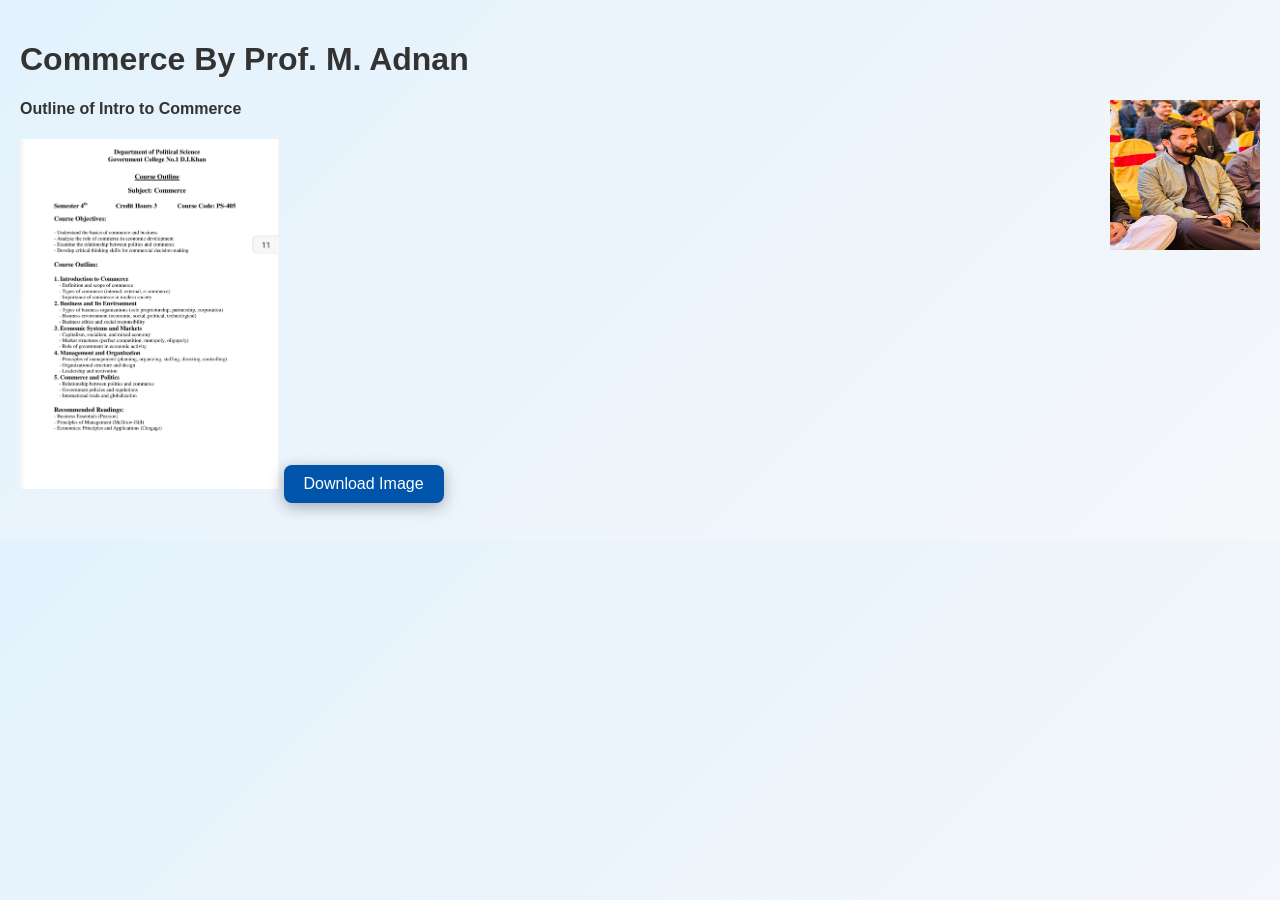
==== Commerce.html @ a8b0d181 "Update Commerce.html" ====
<!DOCTYPE html>
<html lang="en">

<head>
    <meta charset="UTF-8">
    <meta name="viewport" content="width=device-width, initial-scale=1.0">
    <title>Commerce</title>

    <style>
        /* ===== Download Button (Professional) ===== */
        a {
            display: inline-block;
            padding: 10px 20px;
            background-color: #0055aa;
            color: white;
            text-decoration: none;
            border-radius: 8px;
            box-shadow: 0 4px 15px rgba(0, 0, 0, 0.3);
            transition: background-color 0.3s ease, box-shadow 0.3s ease;
        }

        a:hover {
            background-color: #003366;
            box-shadow: 0 6px 20px rgba(0, 0, 0, 0.4);
        }

        /* ===== Body Background ===== */
        body {
            font-family: 'Segoe UI', Arial, sans-serif;
            margin: 0;
            padding: 20px;
            background: linear-gradient(135deg, #e3f2fd, #f5f7fa);
            color: #333;
        }

        .h1 {
            background: linear-gradient(135deg, #003366, #0055aa);
            color: white;
            padding: 20px;
            border: 2px;
            border-radius: 12px;
            box-shadow: 0 6px 20px rgba(0, 0, 0, 0.2);
            /* display: inline-block; */
        }
    </style>
</head>

<body>
    </section>
    <h1>Commerce By Prof. M. Adnan</h1>

    <img src="sir Adnan.jpeg" width="150" height="150" align="right">

    <h4>Outline of Intro to Commerce</h4>
    <img src="Commerce Outline.jpg" height="350">
    <a href="Commerce Outline.jpg" download="Commerce Outline">Download Image</a>
    <br><br>
    </section>


</body>

</html>
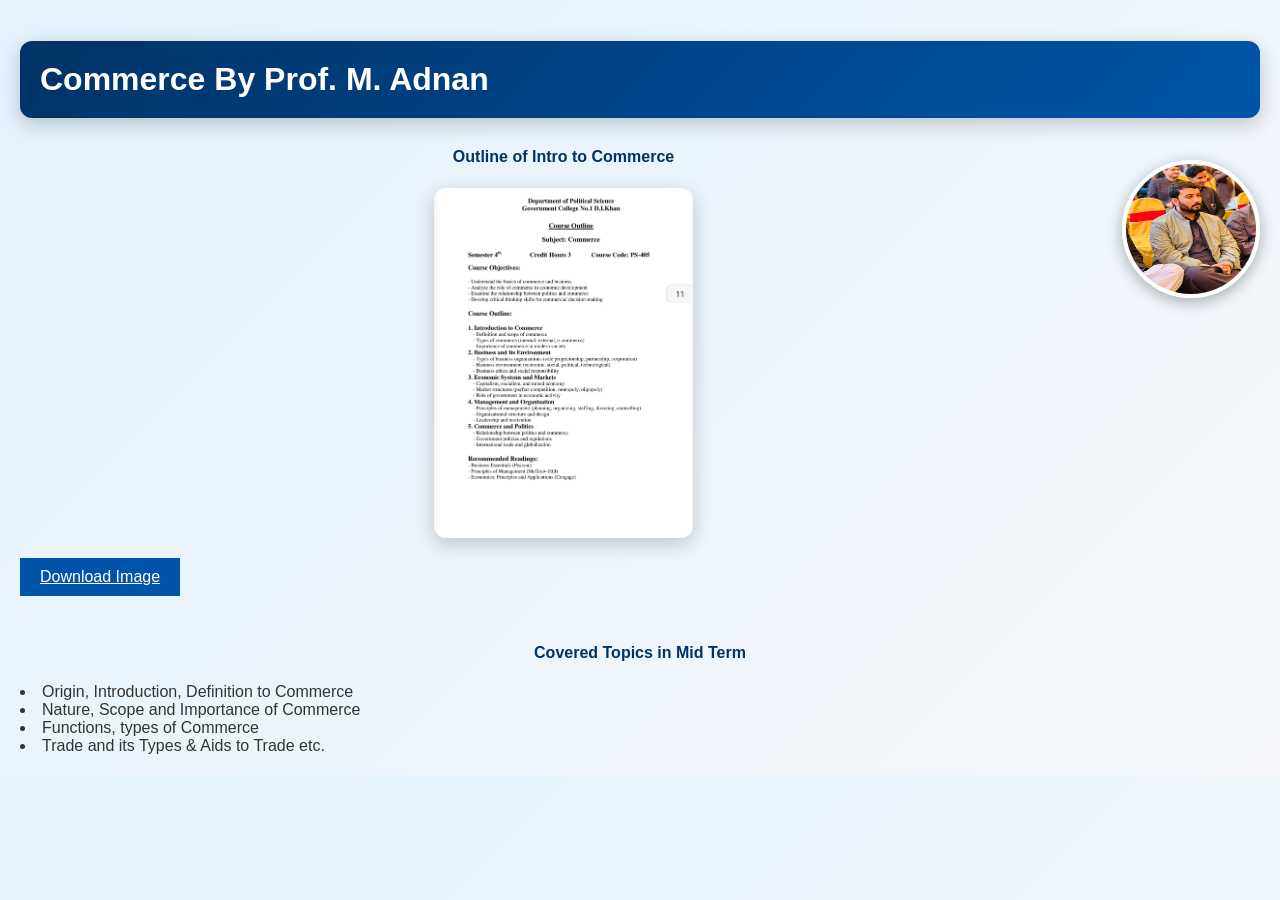
==== commit 0495af4f: "Update Commerce.html" ====
--- a/Commerce.html
+++ b/Commerce.html
@@ -7,24 +7,6 @@
     <title>Commerce</title>
 
     <style>
-        /* ===== Download Button (Professional) ===== */
-        a {
-            display: inline-block;
-            padding: 10px 20px;
-            background-color: #0055aa;
-            color: white;
-            text-decoration: none;
-            border-radius: 8px;
-            box-shadow: 0 4px 15px rgba(0, 0, 0, 0.3);
-            transition: background-color 0.3s ease, box-shadow 0.3s ease;
-        }
-
-        a:hover {
-            background-color: #003366;
-            box-shadow: 0 6px 20px rgba(0, 0, 0, 0.4);
-        }
-
-        /* ===== Body Background ===== */
         body {
             font-family: 'Segoe UI', Arial, sans-serif;
             margin: 0;
@@ -33,29 +15,68 @@
             color: #333;
         }
 
-        .h1 {
+        h1 {
             background: linear-gradient(135deg, #003366, #0055aa);
             color: white;
             padding: 20px;
-            border: 2px;
             border-radius: 12px;
             box-shadow: 0 6px 20px rgba(0, 0, 0, 0.2);
-            /* display: inline-block; */
+        }
+
+        img[align="right"] {
+            float: right;
+            width: 130px;
+            height: 130px;
+            border-radius: 50%;
+            border: 4px solid #fff;
+            box-shadow: 0 4px 15px rgba(0, 0, 0, 0.3);
+            margin-left: 15px;
+        }
+
+        h4 {
+            text-align: center;
+            color: #003366;
+            margin-top: 30px;
+        }
+
+        img {
+            display: block;
+            margin: 20px auto;
+            max-width: 90%;
+            border-radius: 12px;
+            box-shadow: 0 6px 20px rgba(0, 0, 0, 0.2);
+        }
+
+        a {
+            display: inline-block;
+            padding: 10px 20px;
+            background-color: #0055aa;
+            color: white;
         }
     </style>
 </head>
 
 <body>
     </section>
-    <h1>Commerce By Prof. M. Adnan</h1>
+    <h1 style="border: 2px;">Commerce By Prof. M. Adnan</h1>
 
     <img src="sir Adnan.jpeg" width="150" height="150" align="right">
 
     <h4>Outline of Intro to Commerce</h4>
+
     <img src="Commerce Outline.jpg" height="350">
+
     <a href="Commerce Outline.jpg" download="Commerce Outline">Download Image</a>
     <br><br>
     </section>
+
+    <div>
+        <h4>Covered Topics in Mid Term</h4>
+        <li> Origin, Introduction, Definition to Commerce</li>
+        <li>Nature, Scope and Importance of Commerce</li>
+        <li>Functions, types of Commerce</li>
+        <li>Trade and its Types & Aids to Trade etc.</li>
+    </div>
 
 
 </body>
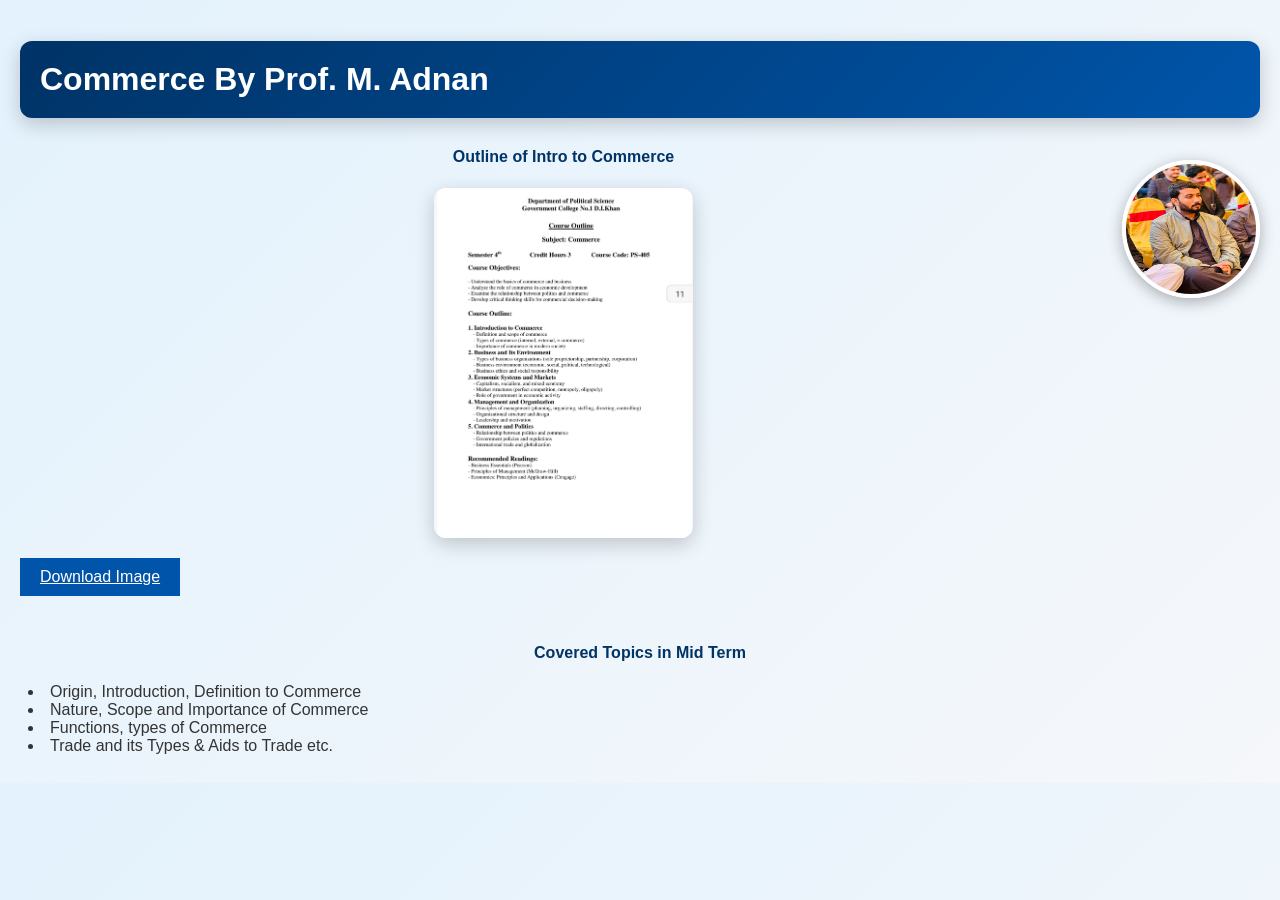
==== commit 7679c679: "Update Commerce.html" ====
--- a/Commerce.html
+++ b/Commerce.html
@@ -70,7 +70,7 @@
     <br><br>
     </section>
 
-    <div>
+    <div style="margin: 8px;">
         <h4>Covered Topics in Mid Term</h4>
         <li> Origin, Introduction, Definition to Commerce</li>
         <li>Nature, Scope and Importance of Commerce</li>
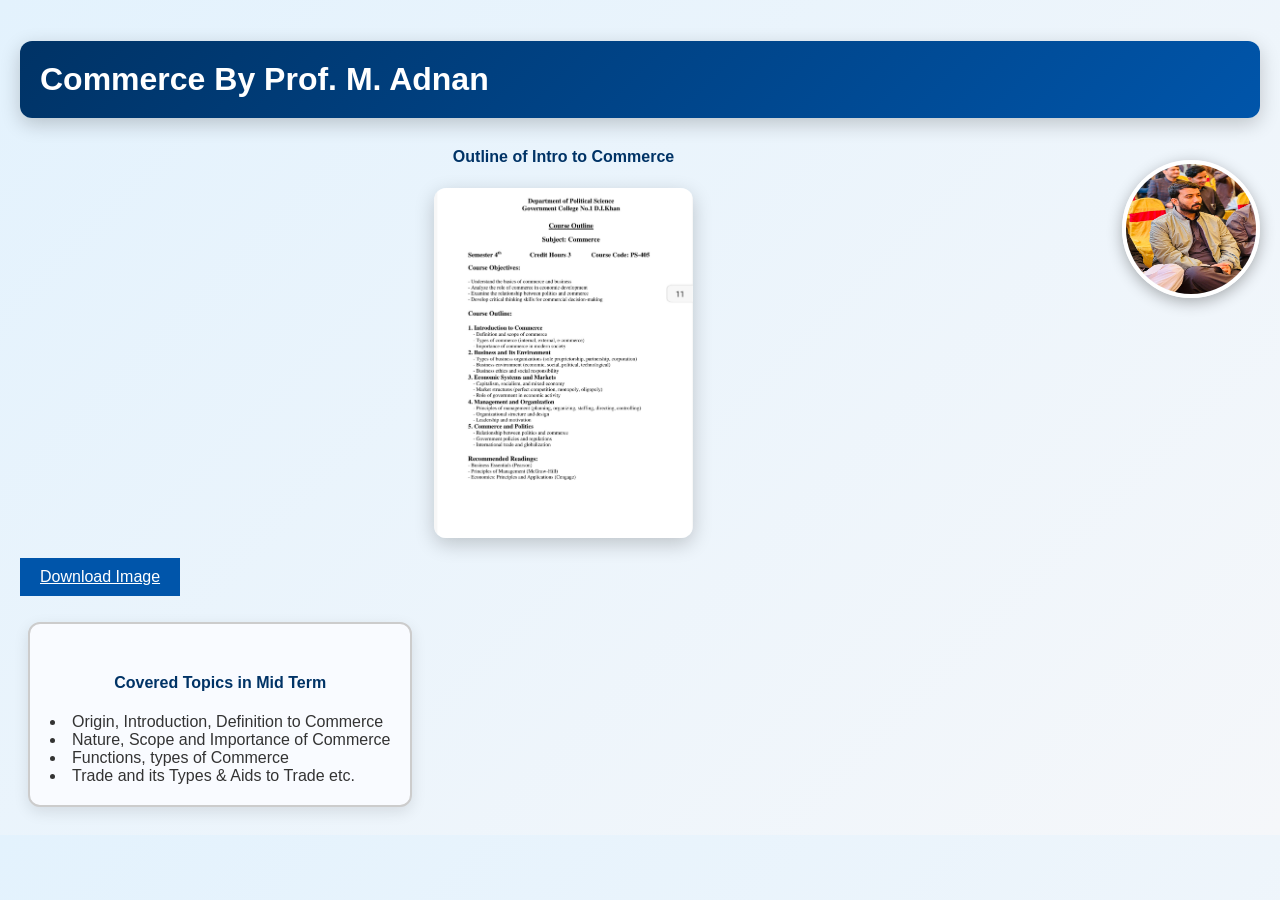
==== commit 241fb716: "Update Commerce.html" ====
--- a/Commerce.html
+++ b/Commerce.html
@@ -69,14 +69,16 @@
     <a href="Commerce Outline.jpg" download="Commerce Outline">Download Image</a>
     <br><br>
     </section>
+<section style=" border: 2px solid #ccc; margin: 8px; display: inline-block; padding: 20px; background: #f9fbff; border-radius: 12px; box-shadow: 0 5px 15px rgba(0, 0, 0, 0.1);">
 
-    <div style="margin: 8px;">
-        <h4>Covered Topics in Mid Term</h4>
+    <div style="">
+        <h4>Covered Topics in Mid Term </h4>
         <li> Origin, Introduction, Definition to Commerce</li>
         <li>Nature, Scope and Importance of Commerce</li>
         <li>Functions, types of Commerce</li>
         <li>Trade and its Types & Aids to Trade etc.</li>
     </div>
+</section>
 
 
 </body>
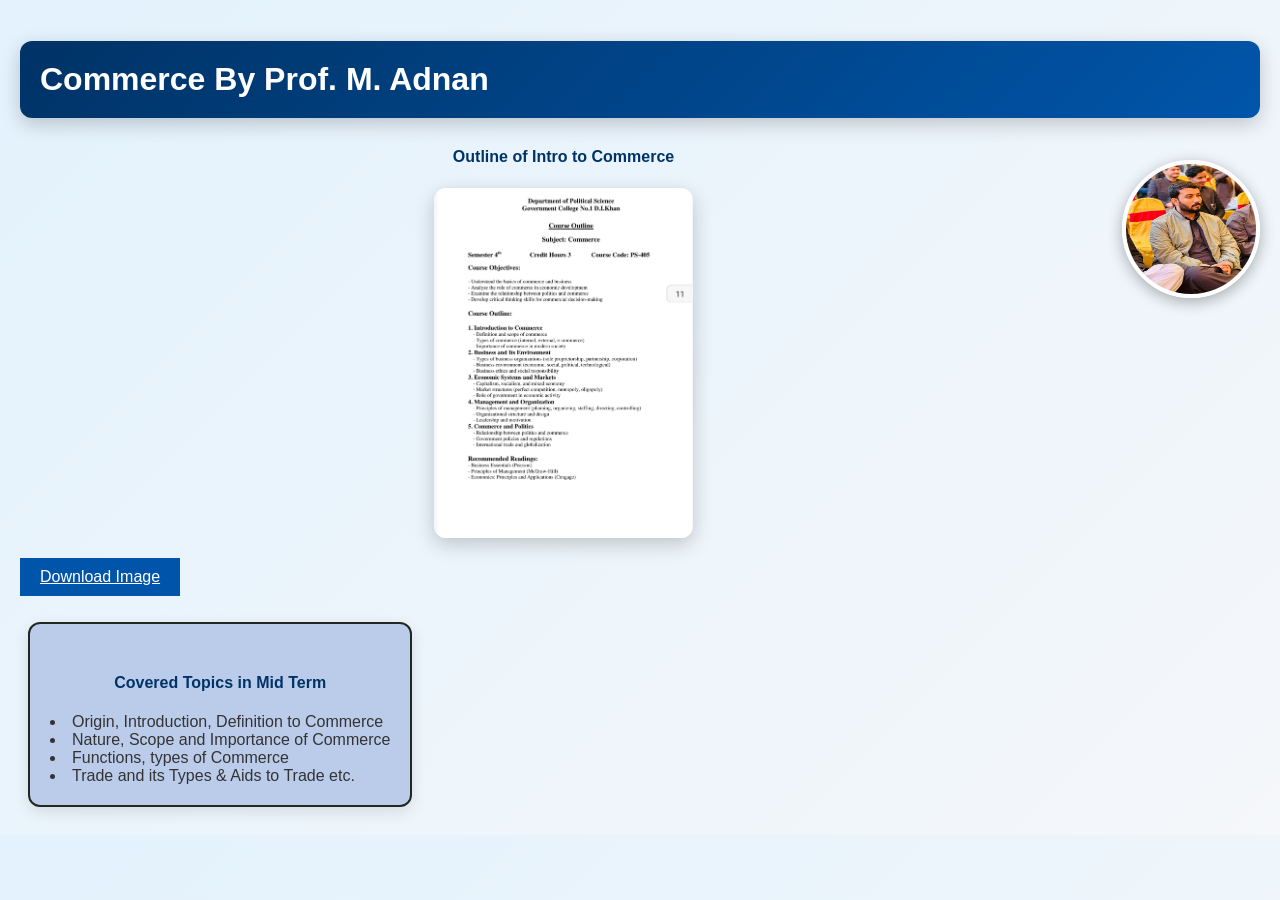
==== commit 5f3b318c: "Update Commerce.html" ====
--- a/Commerce.html
+++ b/Commerce.html
@@ -69,16 +69,13 @@
     <a href="Commerce Outline.jpg" download="Commerce Outline">Download Image</a>
     <br><br>
     </section>
-<section style=" border: 2px solid #ccc; margin: 8px; display: inline-block; padding: 20px; background: #f9fbff; border-radius: 12px; box-shadow: 0 5px 15px rgba(0, 0, 0, 0.1);">
-
-    <div style="">
+<div style=" border: 2px solid #232721; margin: 8px; display: inline-block; padding: 20px; background: #bbcceb; border-radius: 12px; box-shadow: 0 5px 15px rgba(0, 0, 0, 0.1);">
         <h4>Covered Topics in Mid Term </h4>
         <li> Origin, Introduction, Definition to Commerce</li>
         <li>Nature, Scope and Importance of Commerce</li>
         <li>Functions, types of Commerce</li>
         <li>Trade and its Types & Aids to Trade etc.</li>
-    </div>
-</section>
+</div>
 
 
 </body>
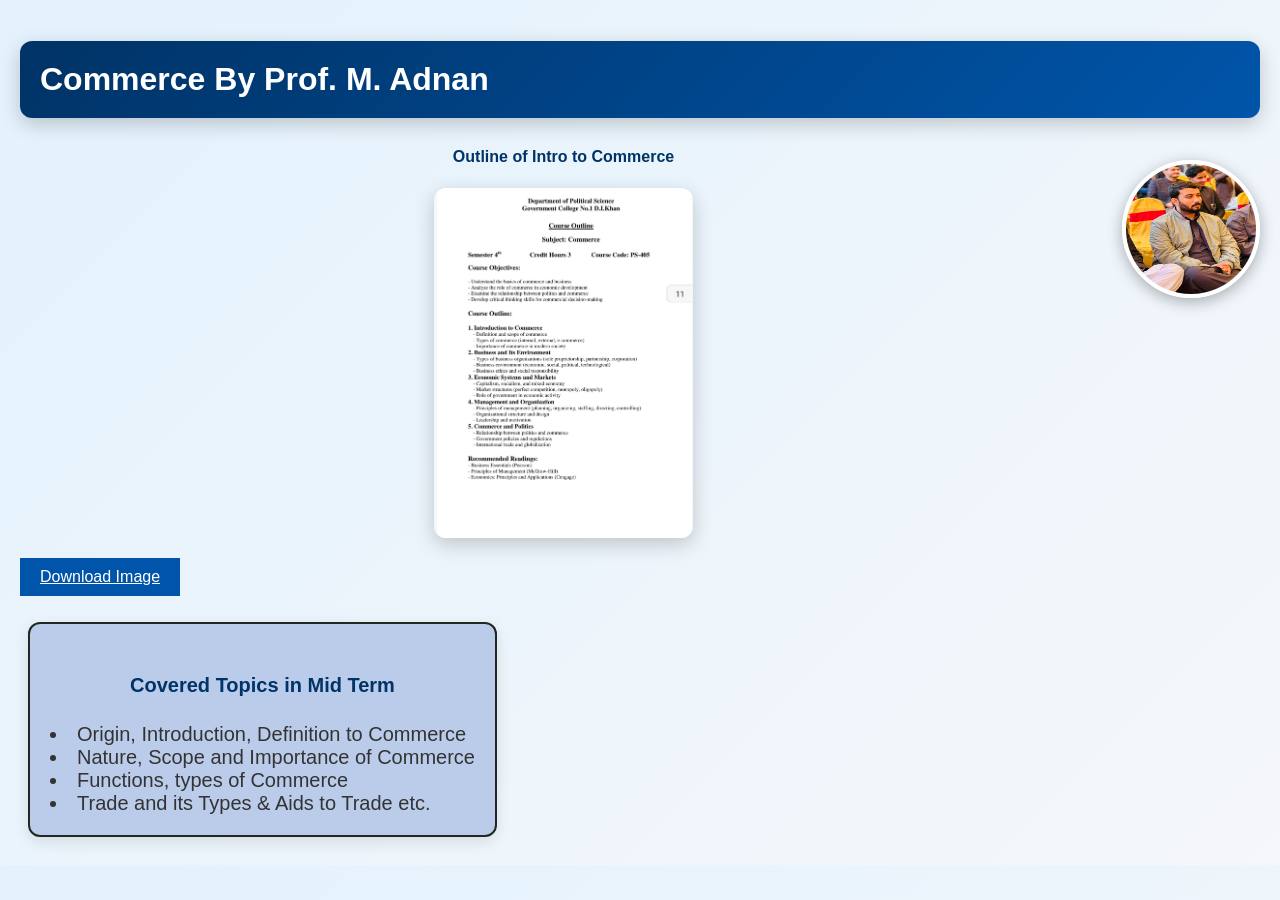
==== commit ee422c1c: "Update Commerce.html" ====
--- a/Commerce.html
+++ b/Commerce.html
@@ -69,7 +69,7 @@
     <a href="Commerce Outline.jpg" download="Commerce Outline">Download Image</a>
     <br><br>
     </section>
-<div style=" border: 2px solid #232721; margin: 8px; display: inline-block; padding: 20px; background: #bbcceb; border-radius: 12px; box-shadow: 0 5px 15px rgba(0, 0, 0, 0.1);">
+<div style=" border: 2px solid #232721; margin: 8px; display: inline-block; padding: 20px; background: #bbcceb; border-radius: 12px; box-shadow: 0 5px 15px rgba(0, 0, 0, 0.1); font-size: 20px;">
         <h4>Covered Topics in Mid Term </h4>
         <li> Origin, Introduction, Definition to Commerce</li>
         <li>Nature, Scope and Importance of Commerce</li>
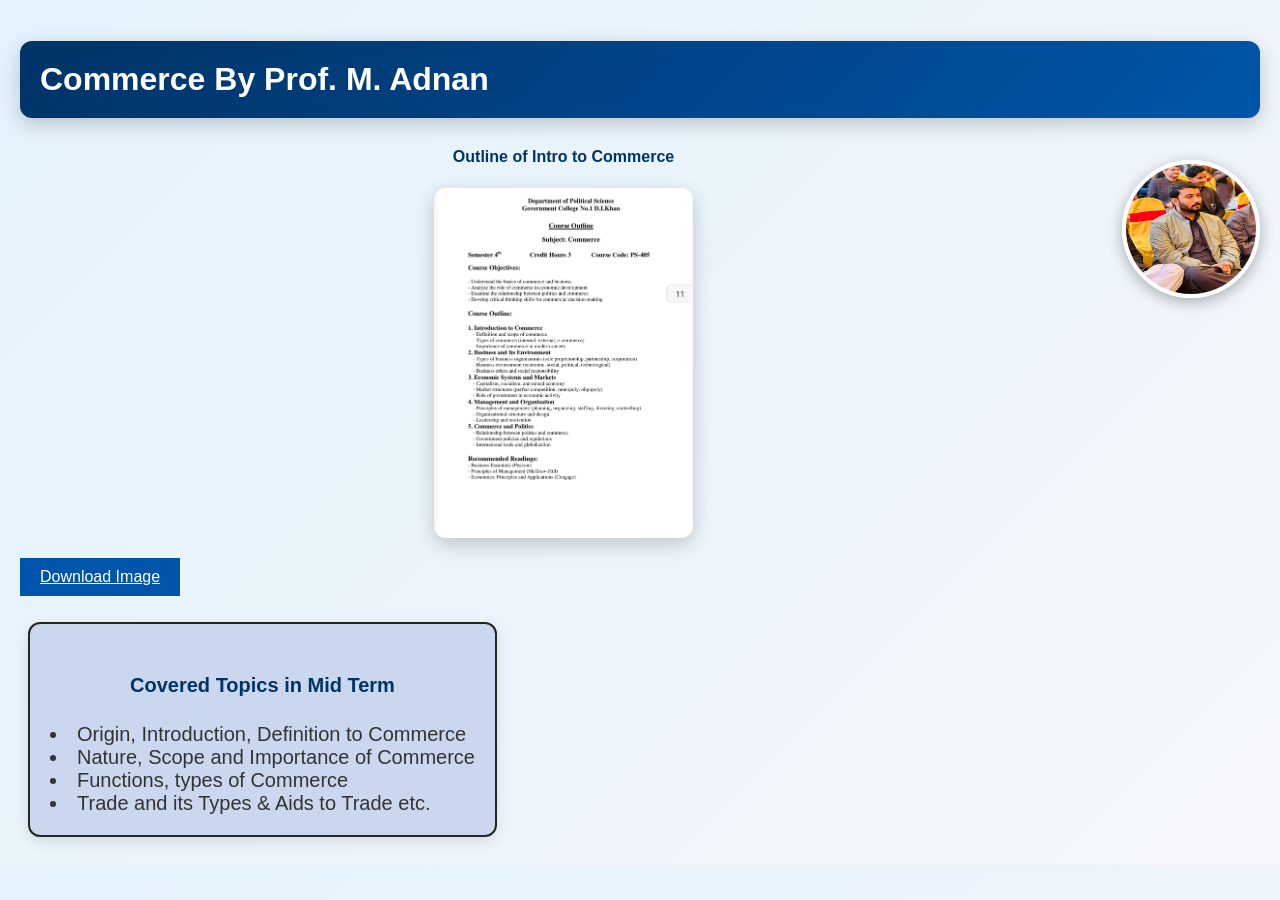
==== commit 7f7217d6: "yes" ====
--- a/Commerce.html
+++ b/Commerce.html
@@ -69,7 +69,7 @@
     <a href="Commerce Outline.jpg" download="Commerce Outline">Download Image</a>
     <br><br>
     </section>
-<div style=" border: 2px solid #232721; margin: 8px; display: inline-block; padding: 20px; background: #bbcceb; border-radius: 12px; box-shadow: 0 5px 15px rgba(0, 0, 0, 0.1); font-size: 20px;">
+<div style=" border: 2px solid #232721; margin: 8px; display: inline-block; padding: 20px; background: #cad7ef; border-radius: 12px; box-shadow: 0 5px 15px rgba(0, 0, 0, 0.1); font-size: 20px;">
         <h4>Covered Topics in Mid Term </h4>
         <li> Origin, Introduction, Definition to Commerce</li>
         <li>Nature, Scope and Importance of Commerce</li>
